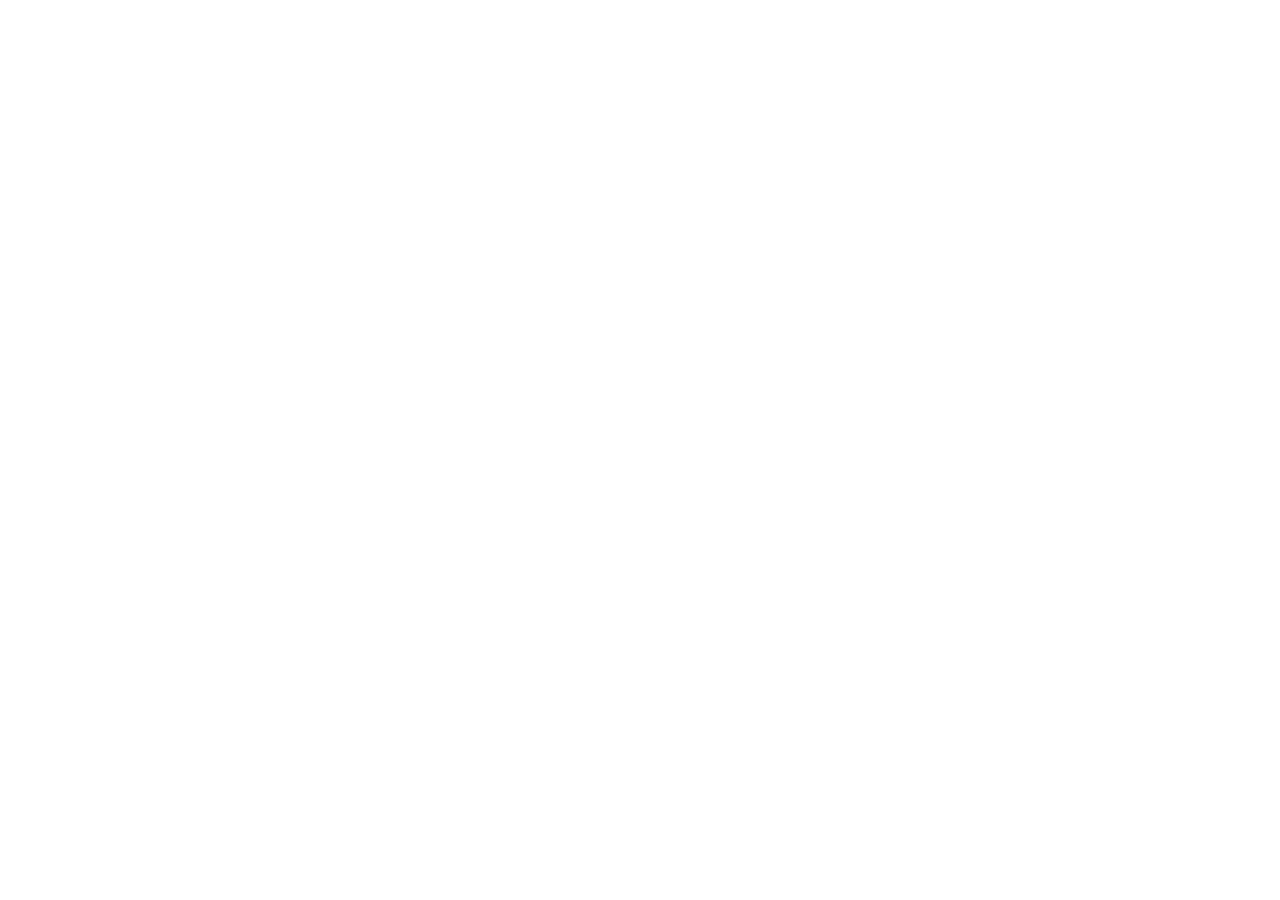
==== Lab 1 HTML/index.html @ c140db4b "Initial commit" ====
<!DOCTYPE html>
<html>
    <head>
        <meta name="viewport" content="width=device-width">
        <title>CIT 3606 Lab 1</title>
        <link href="style.css" rel="stylesheet" type="text/css" />
    </head>
    <body>
      
      

        
    </body>
</html>
---- Lab 1 HTML/style.css ----
body {
    
}
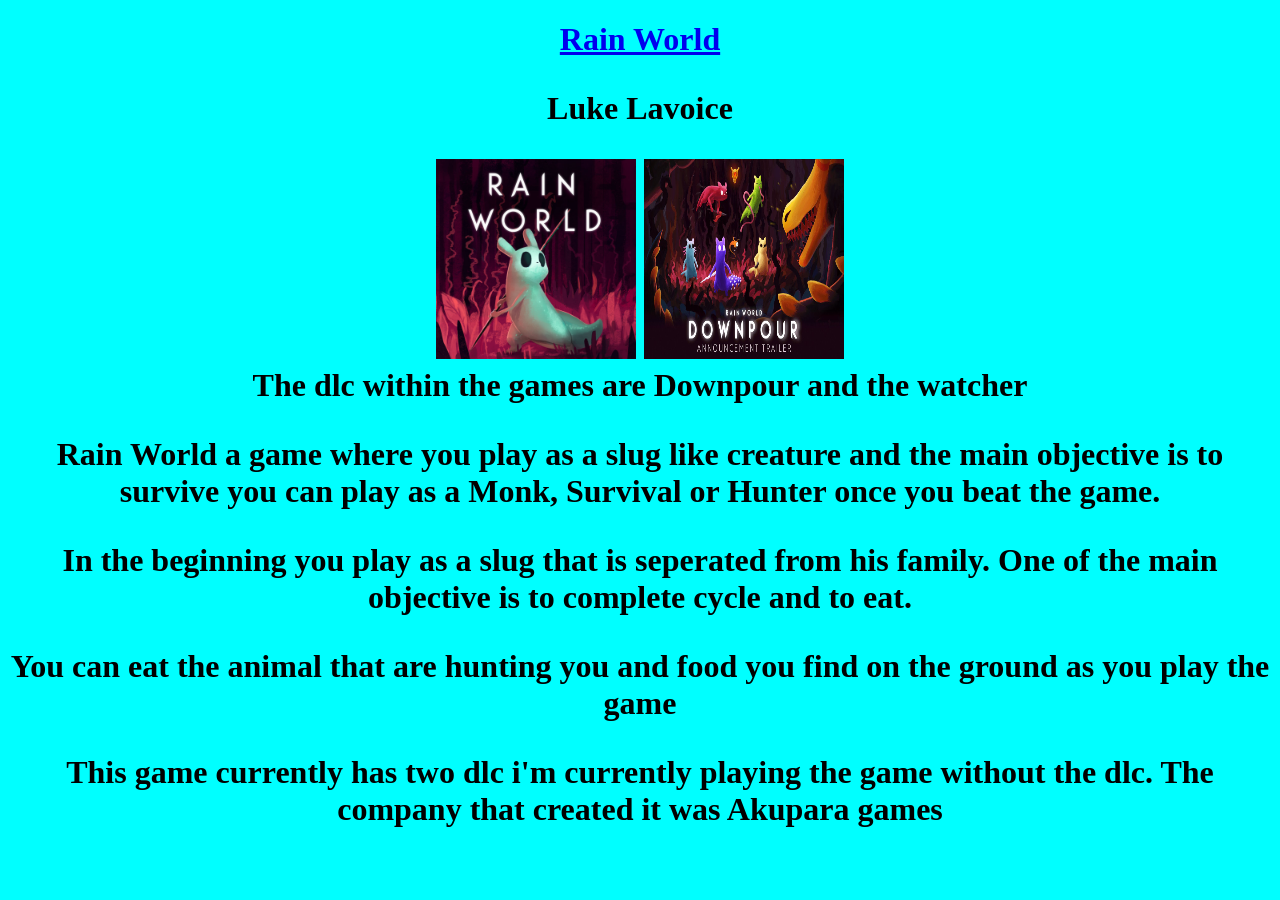
==== commit a72cf0fc: "Lab1 Finish" ====
--- a/Lab 1 HTML/index.html
+++ b/Lab 1 HTML/index.html
@@ -6,9 +6,20 @@
         <link href="style.css" rel="stylesheet" type="text/css" />
     </head>
     <body>
-      
-      
-
-        
+    <h1><a href="https://store.steampowered.com/app/312520/Rain_World/">Rain World</a>
+    <header>
+        <p>Luke Lavoice</p>
+    </header>    
+    <img src="Rain_World.jpg" width = "200" height=" 200" >
+    <img src="2.jpg" width = "200" height = "200">
+    <main>The dlc within  the games are Downpour and the watcher</main>
+    
+    <p> Rain World a game where you play as a slug like creature and the main objective is to survive you can play as a Monk, Survival or Hunter once you beat the game.</p>
+    <p> In the beginning you play as a slug that is seperated from his family. One of the main objective is to complete cycle and to eat.</p>
+    <p> You can eat the animal that are hunting you and food you find on the ground as you play the game </p>    
+    <footer>
+        <p> This game currently has two dlc i'm currently playing the game without the dlc. The company that created it was Akupara games</p>
+    </footer>
+    
     </body>
 </html>
--- a/Lab 1 HTML/style.css
+++ b/Lab 1 HTML/style.css
@@ -1,3 +1,17 @@
 body {
+background-color: aqua;
+
+}
+h1 {
+text-align: center;
+font-family: Georgia, 'Times New Roman', Times, serif;
+}
+header{
+    display: block;
+    font-family: fantasy;
+
+}
+footer {
+    display: block;
     
 }
